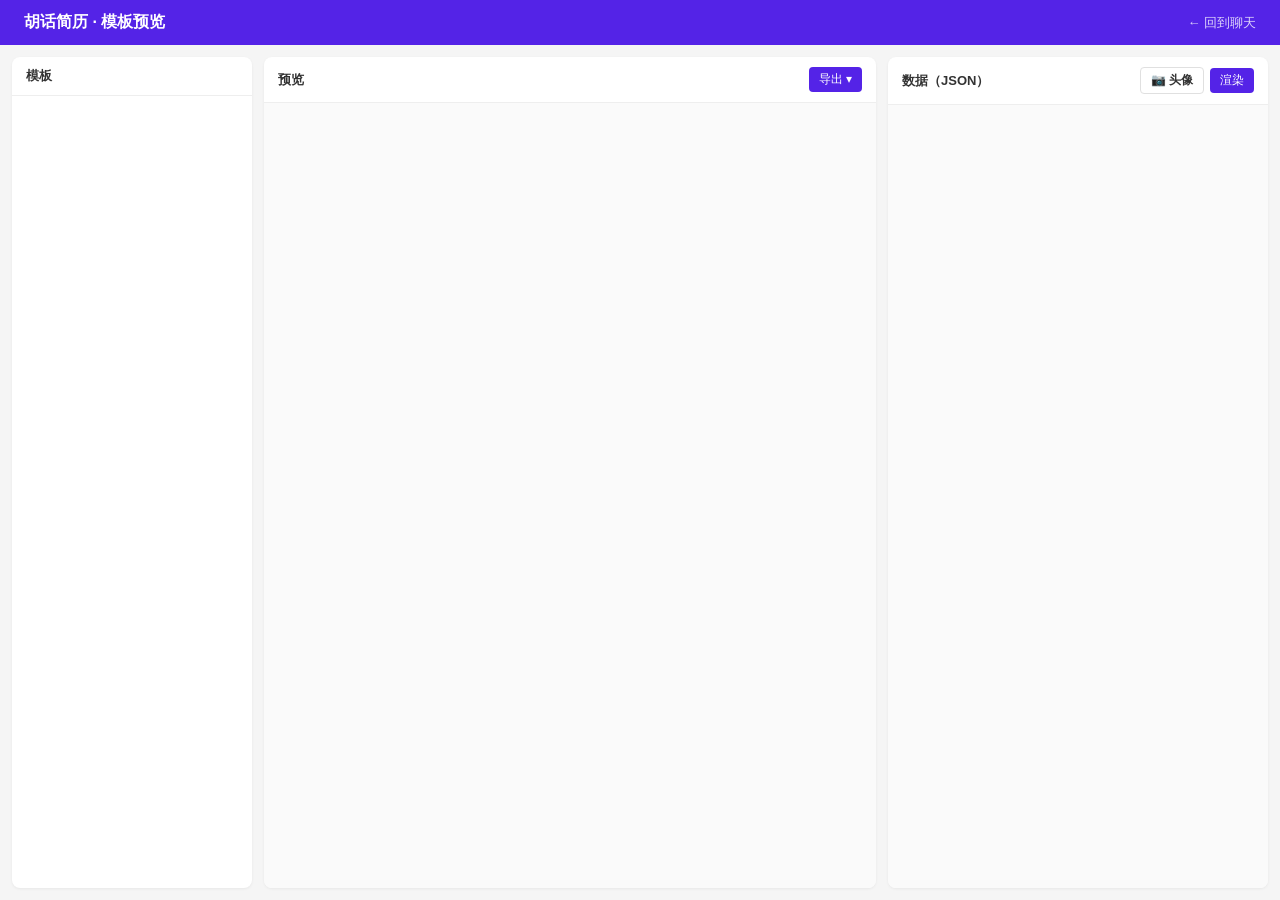
==== web/resume.html @ ee2817fc "Initial commit: 胡话简历 v1 — AI 简历对话工作台 FastAPI + LangGraph + Jinja2 模板的对话式简历生成工具。  核心链路： - 聊天收集经历（Tria" ====
<!DOCTYPE html>
<html lang="zh">
<head>
<meta charset="UTF-8">
<meta name="viewport" content="width=device-width, initial-scale=1.0">
<title>胡话简历 · 模板预览</title>
<style>
  * { box-sizing: border-box; margin: 0; padding: 0; }
  body { font-family: -apple-system, BlinkMacSystemFont, "Segoe UI", sans-serif;
         background: #f5f5f5; height: 100vh; display: flex; flex-direction: column;
         color: #1a1a1a; }
  #header { background: #5423E7; color: #fff; padding: 12px 24px;
            font-size: 16px; font-weight: 600; display: flex; justify-content: space-between;
            align-items: center; }
  #header a { color: #fff; opacity: .8; text-decoration: none; font-size: 13px; font-weight: 400; }
  #header a:hover { opacity: 1; }
  main { flex: 1; display: grid; grid-template-columns: 240px 1fr 380px; gap: 12px;
         padding: 12px; overflow: hidden; }
  .panel { background: #fff; border-radius: 8px; box-shadow: 0 1px 3px rgba(0,0,0,.06);
           display: flex; flex-direction: column; overflow: hidden; }
  .panel-header { padding: 10px 14px; border-bottom: 1px solid #eee;
                  font-size: 13px; font-weight: 600; color: #333;
                  display: flex; justify-content: space-between; align-items: center; }
  .panel-header button { background: #5423E7; color: #fff; border: none; padding: 4px 10px;
                         border-radius: 4px; font-size: 12px; cursor: pointer; }
  .panel-header button:hover { opacity: .88; }

  #template-list { overflow-y: auto; flex: 1; padding: 6px; }
  .tpl-item { padding: 10px 12px; border-radius: 6px; cursor: pointer;
              border: 1px solid transparent; margin-bottom: 4px; transition: all .15s; }
  .tpl-item:hover { background: #f5f5f5; }
  .tpl-item.active { background: #f0ecff; border-color: #5423E7; }
  .tpl-name { font-size: 13px; font-weight: 600; }
  .tpl-style { font-size: 11px; color: #888; margin-top: 2px; }

  #preview-frame { flex: 1; border: none; background: #fafafa; }

  #json-editor { flex: 1; padding: 10px 14px; font-family: 'SF Mono', Menlo, monospace;
                 font-size: 12px; border: none; outline: none; resize: none;
                 background: #fafafa; color: #222; line-height: 1.5; }

  .err { color: #d33; padding: 12px; font-size: 12px; }
  .muted { color: #888; font-size: 11px; font-weight: 400; }
</style>
</head>
<body>

<div id="header">
  <span>胡话简历 · 模板预览</span>
  <a href="/">← 回到聊天</a>
</div>

<main>
  <div class="panel">
    <div class="panel-header">模板 <span class="muted" id="tpl-count"></span></div>
    <div id="template-list"></div>
  </div>

  <div class="panel">
    <div class="panel-header">
      预览 <span class="muted" id="current-tpl"></span>
      <span id="export-wrap" style="position:relative;margin-left:auto;">
        <button id="btn-export">导出 ▾</button>
        <div id="export-menu" style="display:none;position:absolute;right:0;top:100%;margin-top:4px;background:#fff;border:1px solid #e0e0e0;border-radius:6px;box-shadow:0 4px 12px rgba(0,0,0,0.1);min-width:120px;z-index:10;">
          <div class="export-opt" data-format="pdf" style="padding:8px 14px;cursor:pointer;font-size:13px;">导出 PDF</div>
          <div class="export-opt" data-format="docx" style="padding:8px 14px;cursor:pointer;font-size:13px;border-top:1px solid #f0f0f0;">导出 Word (DOCX)</div>
        </div>
      </span>
    </div>
    <iframe id="preview-frame"></iframe>
  </div>

  <div class="panel">
    <div class="panel-header">
      数据（JSON）
      <label id="btn-upload-photo" style="cursor:pointer;padding:4px 10px;border:1px solid #e0e0e0;border-radius:4px;font-size:12px;margin-left:auto;">
        📷 头像
        <input id="photo-input" type="file" accept="image/jpeg,image/png" style="display:none;">
      </label>
      <button id="btn-render" style="margin-left:6px;">渲染</button>
    </div>
    <textarea id="json-editor" spellcheck="false"></textarea>
  </div>
</main>

<script>
const state = { templates: [], current: null, data: null };

const tplListEl = document.getElementById('template-list');
const tplCountEl = document.getElementById('tpl-count');
const currentTplEl = document.getElementById('current-tpl');
const frameEl = document.getElementById('preview-frame');
const editorEl = document.getElementById('json-editor');
const renderBtn = document.getElementById('btn-render');

async function init() {
  // 优先用 URL 参数 ?session=xxx 指定的 session，否则看 localStorage（聊天页会写入）
  const urlParams = new URLSearchParams(location.search);
  const sessionId = urlParams.get('session') || localStorage.getItem('huhua_session_id') || null;

  let resumeData = null;
  let dataSource = 'sample';
  if (sessionId) {
    try {
      const r = await fetch(`/api/resume/current?session_id=${encodeURIComponent(sessionId)}`);
      if (r.ok) {
        const body = await r.json();
        if (body.has_data && body.data) {
          resumeData = body.data;
          dataSource = 'session';
        }
      }
    } catch (e) { /* silently fallback */ }
  }

  const tplRes = await fetch('/api/resume/templates').then(r => r.json());
  if (!resumeData) {
    resumeData = await fetch('/api/resume/sample').then(r => r.json());
  }

  state.templates = tplRes.templates;
  state.data = resumeData;
  editorEl.value = JSON.stringify(resumeData, null, 2);

  // 如果展示的是 sample，给编辑器一个软提示
  if (dataSource === 'sample' && sessionId) {
    console.info('[resume] session 还没产出数据，展示 sample。session_id=', sessionId);
  }

  tplCountEl.textContent = `(${state.templates.length})`;
  tplListEl.innerHTML = '';
  state.templates.forEach(t => {
    const div = document.createElement('div');
    div.className = 'tpl-item';
    div.dataset.id = t.id;
    div.innerHTML = `<div class="tpl-name">${t.name}</div><div class="tpl-style">${t.style}</div>`;
    div.addEventListener('click', () => selectTemplate(t.id));
    tplListEl.appendChild(div);
  });

  selectTemplate(state.templates[0].id);
}

async function selectTemplate(id) {
  state.current = id;
  [...tplListEl.children].forEach(el =>
    el.classList.toggle('active', el.dataset.id === id));
  const t = state.templates.find(x => x.id === id);
  currentTplEl.textContent = t ? t.name : id;
  await renderPreview();
}

async function renderPreview() {
  if (!state.current) return;
  let data;
  try {
    data = JSON.parse(editorEl.value);
  } catch (e) {
    frameEl.srcdoc = `<p class="err">JSON 解析失败：${e.message}</p>`;
    return;
  }
  try {
    const res = await fetch(`/api/resume/render/${state.current}`, {
      method: 'POST',
      headers: { 'Content-Type': 'application/json' },
      body: JSON.stringify(data),
    });
    if (!res.ok) {
      const detail = await res.text();
      frameEl.srcdoc = `<p style="color:#d33;padding:12px;">渲染失败 (${res.status}): ${detail}</p>`;
      return;
    }
    const html = await res.text();
    frameEl.srcdoc = html;
  } catch (e) {
    frameEl.srcdoc = `<p style="color:#d33;padding:12px;">网络错误: ${e.message}</p>`;
  }
}

renderBtn.addEventListener('click', renderPreview);

// ── 上传头像：文件 → base64 → 写入 JSON editor.basic_info.photo → 触发重渲染 ──
const photoInput = document.getElementById('photo-input');
photoInput.addEventListener('change', async e => {
  const file = e.target.files?.[0];
  if (!file) return;
  if (file.size > 5 * 1024 * 1024) {
    alert('图片超过 5MB，请压缩后再上传');
    photoInput.value = '';
    return;
  }
  const reader = new FileReader();
  reader.onload = () => {
    const dataUrl = reader.result; // data:image/jpeg;base64,...
    let data;
    try { data = JSON.parse(editorEl.value); }
    catch (err) { alert('当前 JSON 解析失败，先修一下再上传头像'); return; }
    if (!data.basic_info) data.basic_info = {};
    data.basic_info.photo = dataUrl;
    editorEl.value = JSON.stringify(data, null, 2);
    renderPreview();
  };
  reader.onerror = () => alert('读取图片失败');
  reader.readAsDataURL(file);
  photoInput.value = '';
});

// ── 导出按钮（PDF 走浏览器打印 / DOCX 走后端接口）─────────────
const exportBtn = document.getElementById('btn-export');
const exportMenu = document.getElementById('export-menu');
exportBtn.addEventListener('click', e => {
  e.stopPropagation();
  exportMenu.style.display = exportMenu.style.display === 'block' ? 'none' : 'block';
});
document.addEventListener('click', () => { exportMenu.style.display = 'none'; });

function getCurrentData() {
  try { return JSON.parse(editorEl.value); }
  catch (e) { alert('JSON 格式有误：' + e.message); return null; }
}

document.querySelectorAll('.export-opt').forEach(el => {
  el.addEventListener('click', async e => {
    e.stopPropagation();
    exportMenu.style.display = 'none';
    if (!state.current) { alert('请先选择一款模板'); return; }
    const data = getCurrentData();
    if (!data) return;
    const fmt = el.dataset.format;

    if (fmt === 'pdf') {
      // 渲染到新窗口 + 自动调起打印对话框（用户另存为 PDF）
      const res = await fetch(`/api/resume/render/${state.current}`, {
        method: 'POST',
        headers: { 'Content-Type': 'application/json' },
        body: JSON.stringify(data),
      });
      if (!res.ok) { alert('渲染失败：' + await res.text()); return; }
      const html = await res.text();
      const w = window.open('', '_blank');
      if (!w) { alert('浏览器拦截了新窗口，请允许弹窗'); return; }
      // 注入自动打印脚本
      const injected = html.replace(
        '</body>',
        '<script>window.addEventListener("load", () => setTimeout(() => window.print(), 300));<\/script></body>'
      );
      w.document.open();
      w.document.write(injected);
      w.document.close();
    } else if (fmt === 'docx') {
      const res = await fetch(`/api/resume/export/docx/${state.current}`, {
        method: 'POST',
        headers: { 'Content-Type': 'application/json' },
        body: JSON.stringify(data),
      });
      if (!res.ok) { alert('导出失败：' + await res.text()); return; }
      const blob = await res.blob();
      const url = URL.createObjectURL(blob);
      const a = document.createElement('a');
      const cd = res.headers.get('Content-Disposition') || '';
      const m = cd.match(/filename\*=UTF-8''([^;]+)/);
      a.href = url;
      a.download = m ? decodeURIComponent(m[1]) : `简历-${state.current}.docx`;
      document.body.appendChild(a);
      a.click();
      a.remove();
      URL.revokeObjectURL(url);
    }
  });
});

init();
</script>
</body>
</html>
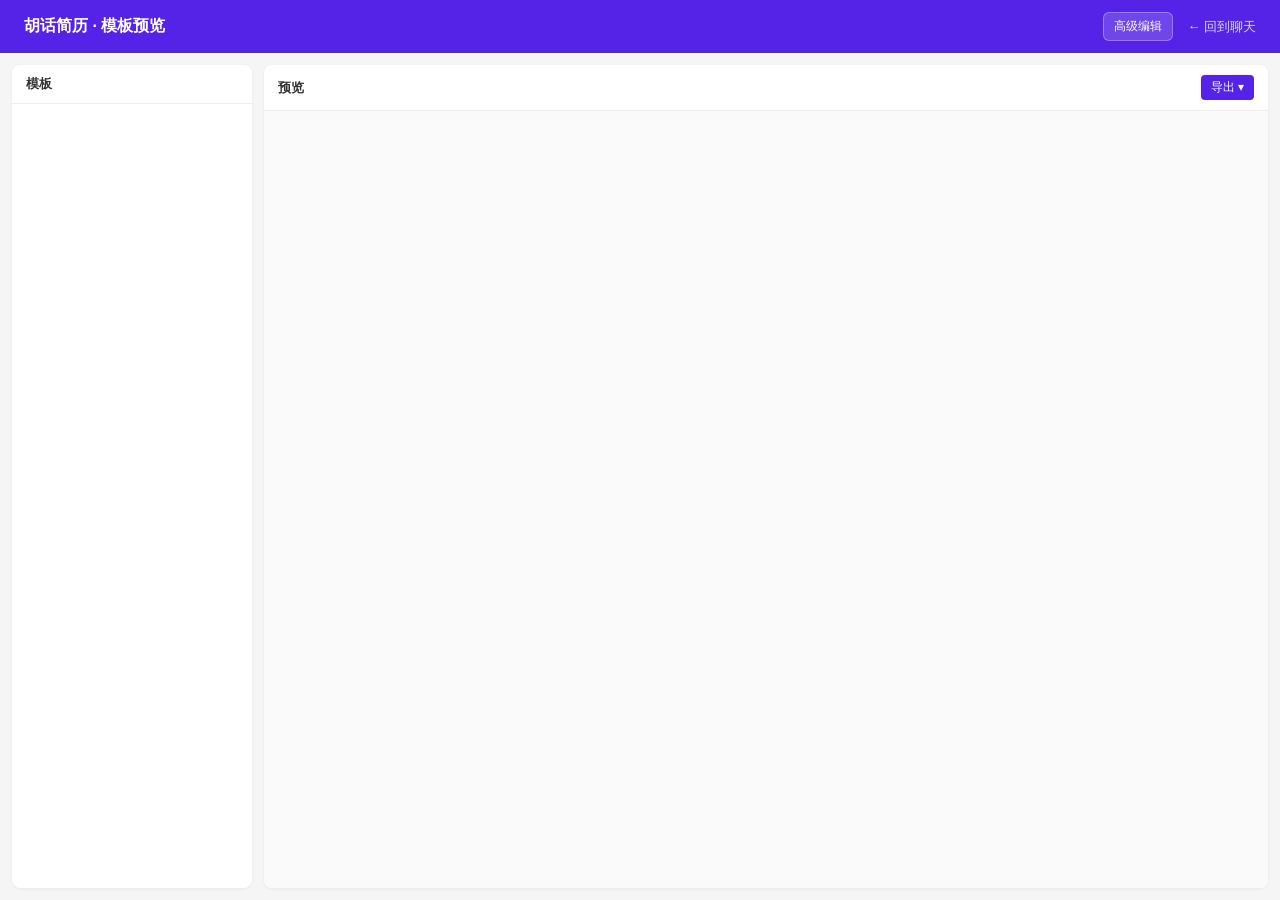
==== commit 0df6207d: "Prepare Huhua resume for public beta" ====
--- a/web/resume.html
+++ b/web/resume.html
@@ -14,8 +14,14 @@
             align-items: center; }
   #header a { color: #fff; opacity: .8; text-decoration: none; font-size: 13px; font-weight: 400; }
   #header a:hover { opacity: 1; }
-  main { flex: 1; display: grid; grid-template-columns: 240px 1fr 380px; gap: 12px;
+  #header-actions { display: flex; align-items: center; gap: 14px; }
+  #btn-toggle-data { color: #fff; background: rgba(255,255,255,.16); border: 1px solid rgba(255,255,255,.3);
+                     border-radius: 6px; padding: 5px 10px; cursor: pointer; font-size: 12px; }
+  main { flex: 1; display: grid; grid-template-columns: 240px 1fr; gap: 12px;
          padding: 12px; overflow: hidden; }
+  main.show-data { grid-template-columns: 240px 1fr 380px; }
+  #data-panel { display: none; }
+  main.show-data #data-panel { display: flex; }
   .panel { background: #fff; border-radius: 8px; box-shadow: 0 1px 3px rgba(0,0,0,.06);
            display: flex; flex-direction: column; overflow: hidden; }
   .panel-header { padding: 10px 14px; border-bottom: 1px solid #eee;
@@ -47,10 +53,13 @@
 
 <div id="header">
   <span>胡话简历 · 模板预览</span>
-  <a href="/">← 回到聊天</a>
+  <div id="header-actions">
+    <button id="btn-toggle-data">高级编辑</button>
+    <a href="/">← 回到聊天</a>
+  </div>
 </div>
 
-<main>
+<main id="resume-main">
   <div class="panel">
     <div class="panel-header">模板 <span class="muted" id="tpl-count"></span></div>
     <div id="template-list"></div>
@@ -70,9 +79,10 @@
     <iframe id="preview-frame"></iframe>
   </div>
 
-  <div class="panel">
+  <div class="panel" id="data-panel">
     <div class="panel-header">
       数据（JSON）
+      <span class="muted" id="data-source"></span>
       <label id="btn-upload-photo" style="cursor:pointer;padding:4px 10px;border:1px solid #e0e0e0;border-radius:4px;font-size:12px;margin-left:auto;">
         📷 头像
         <input id="photo-input" type="file" accept="image/jpeg,image/png" style="display:none;">
@@ -92,6 +102,14 @@
 const frameEl = document.getElementById('preview-frame');
 const editorEl = document.getElementById('json-editor');
 const renderBtn = document.getElementById('btn-render');
+const dataSourceEl = document.getElementById('data-source');
+const resumeMainEl = document.getElementById('resume-main');
+const toggleDataBtn = document.getElementById('btn-toggle-data');
+
+toggleDataBtn.addEventListener('click', () => {
+  const shown = resumeMainEl.classList.toggle('show-data');
+  toggleDataBtn.textContent = shown ? '收起编辑' : '高级编辑';
+});
 
 async function init() {
   // 优先用 URL 参数 ?session=xxx 指定的 session，否则看 localStorage（聊天页会写入）
@@ -125,6 +143,9 @@
   // 如果展示的是 sample，给编辑器一个软提示
   if (dataSource === 'sample' && sessionId) {
     console.info('[resume] session 还没产出数据，展示 sample。session_id=', sessionId);
+  }
+  if (dataSourceEl) {
+    dataSourceEl.textContent = dataSource === 'session' ? '当前会话' : '样例数据';
   }
 
   tplCountEl.textContent = `(${state.templates.length})`;
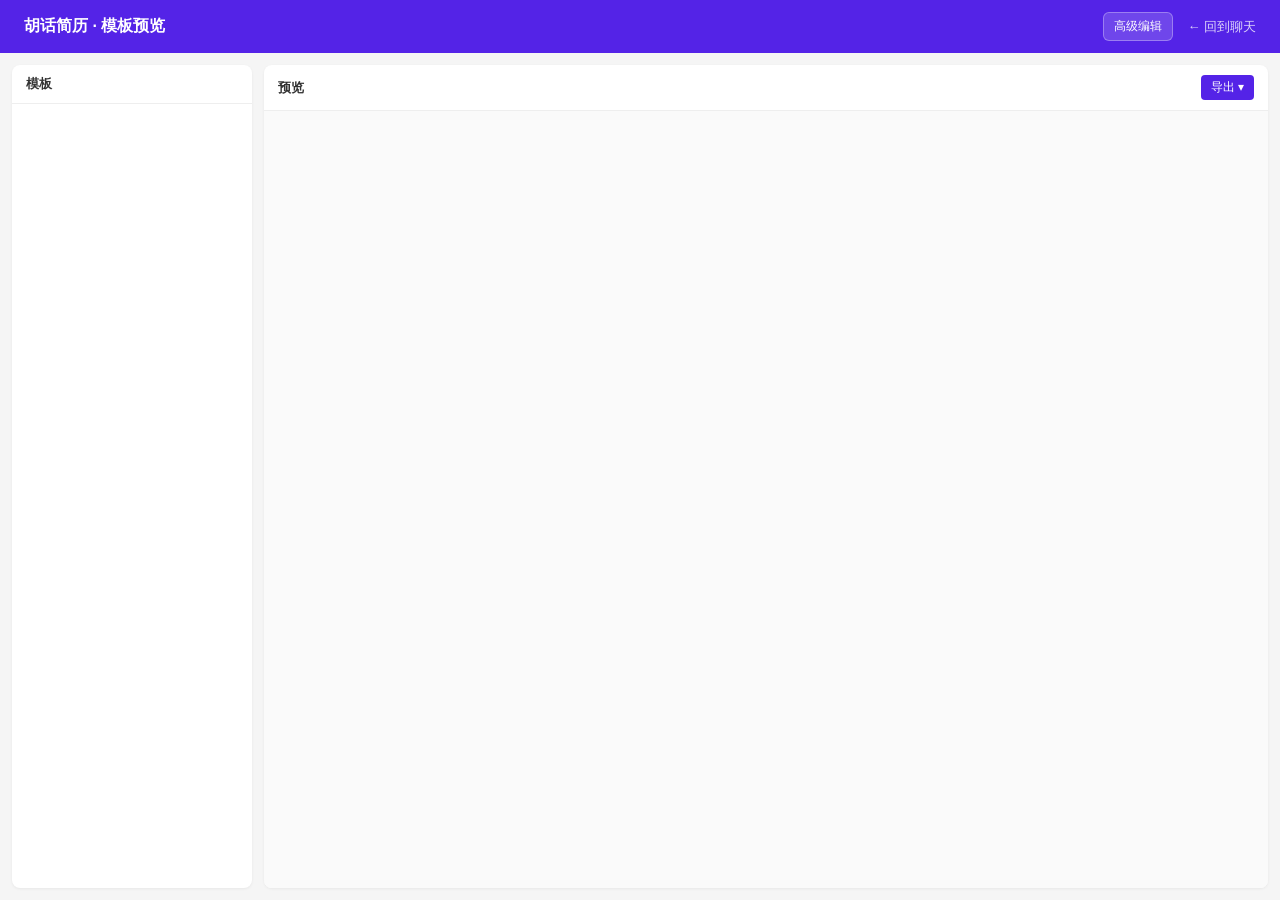
==== commit 647fb67a: "Harden public beta flow and add opt-in JD matching" ====
--- a/web/resume.html
+++ b/web/resume.html
@@ -39,7 +39,9 @@
   .tpl-name { font-size: 13px; font-weight: 600; }
   .tpl-style { font-size: 11px; color: #888; margin-top: 2px; }
 
-  #preview-frame { flex: 1; border: none; background: #fafafa; }
+  #preview-scroll { flex: 1; min-height: 0; overflow: auto; background: #fafafa; }
+  #preview-page { position: relative; width: 100%; height: 100%; }
+  #preview-frame { display: block; width: 100%; height: 100%; border: none; background: #fafafa; }
 
   #json-editor { flex: 1; padding: 10px 14px; font-family: 'SF Mono', Menlo, monospace;
                  font-size: 12px; border: none; outline: none; resize: none;
@@ -47,6 +49,17 @@
 
   .err { color: #d33; padding: 12px; font-size: 12px; }
   .muted { color: #888; font-size: 11px; font-weight: 400; }
+  @media (max-width: 700px) {
+    body { height: 100dvh; }
+    #header { padding: 10px 14px; font-size: 14px; }
+    #header-actions { gap: 8px; }
+    main, main.show-data { display: flex; flex-direction: column; overflow-y: auto; padding: 8px; gap: 8px; }
+    main > .panel:first-child { flex: 0 0 auto; height: 128px; }
+    #template-list { display: flex; gap: 6px; overflow-x: auto; overflow-y: hidden; }
+    .tpl-item { flex: 0 0 126px; margin-bottom: 0; }
+    main > .panel:nth-child(2) { flex: 0 0 auto; height: calc(100dvh - 200px); min-height: 390px; }
+    #data-panel { flex: 0 0 auto; height: 320px; }
+  }
 </style>
 </head>
 <body>
@@ -72,11 +85,12 @@
         <button id="btn-export">导出 ▾</button>
         <div id="export-menu" style="display:none;position:absolute;right:0;top:100%;margin-top:4px;background:#fff;border:1px solid #e0e0e0;border-radius:6px;box-shadow:0 4px 12px rgba(0,0,0,0.1);min-width:120px;z-index:10;">
           <div class="export-opt" data-format="pdf" style="padding:8px 14px;cursor:pointer;font-size:13px;">导出 PDF</div>
-          <div class="export-opt" data-format="docx" style="padding:8px 14px;cursor:pointer;font-size:13px;border-top:1px solid #f0f0f0;">导出 Word (DOCX)</div>
+          <div class="export-opt" data-format="docx" style="padding:8px 14px;cursor:pointer;font-size:13px;border-top:1px solid #f0f0f0;">通用 Word (DOCX)</div>
+          <div class="muted" style="padding:8px 14px;max-width:190px;line-height:1.4;">所选模板样式用于 PDF；Word 使用统一排版。</div>
         </div>
       </span>
     </div>
-    <iframe id="preview-frame"></iframe>
+    <div id="preview-scroll"><div id="preview-page"><iframe id="preview-frame" sandbox=""></iframe></div></div>
   </div>
 
   <div class="panel" id="data-panel">
@@ -100,6 +114,8 @@
 const tplCountEl = document.getElementById('tpl-count');
 const currentTplEl = document.getElementById('current-tpl');
 const frameEl = document.getElementById('preview-frame');
+const previewPageEl = document.getElementById('preview-page');
+const previewScrollEl = document.getElementById('preview-scroll');
 const editorEl = document.getElementById('json-editor');
 const renderBtn = document.getElementById('btn-render');
 const dataSourceEl = document.getElementById('data-source');
@@ -110,6 +126,32 @@
   const shown = resumeMainEl.classList.toggle('show-data');
   toggleDataBtn.textContent = shown ? '收起编辑' : '高级编辑';
 });
+
+function scalePreview() {
+  if (window.innerWidth > 700) {
+    previewPageEl.style.width = '100%';
+    previewPageEl.style.height = '100%';
+    frameEl.style.width = '100%';
+    frameEl.style.height = '100%';
+    frameEl.style.transform = '';
+    frameEl.style.transformOrigin = '';
+    frameEl.style.position = '';
+    frameEl.style.left = '';
+    frameEl.style.top = '';
+    return;
+  }
+  const scale = Math.max(0.35, Math.min(1, (previewScrollEl.clientWidth - 12) / 794));
+  previewPageEl.style.width = `${794 * scale}px`;
+  previewPageEl.style.height = `${1123 * scale}px`;
+  frameEl.style.width = '794px';
+  frameEl.style.height = '1123px';
+  frameEl.style.transformOrigin = 'top left';
+  frameEl.style.transform = `scale(${scale})`;
+  frameEl.style.position = 'absolute';
+  frameEl.style.left = '0';
+  frameEl.style.top = '0';
+}
+window.addEventListener('resize', scalePreview);
 
 async function init() {
   // 优先用 URL 参数 ?session=xxx 指定的 session，否则看 localStorage（聊天页会写入）
@@ -160,6 +202,7 @@
   });
 
   selectTemplate(state.templates[0].id);
+  requestAnimationFrame(scalePreview);
 }
 
 async function selectTemplate(id) {
@@ -177,7 +220,7 @@
   try {
     data = JSON.parse(editorEl.value);
   } catch (e) {
-    frameEl.srcdoc = `<p class="err">JSON 解析失败：${e.message}</p>`;
+    frameEl.srcdoc = '<p class="err">JSON 格式有误，请检查后重试。</p>';
     return;
   }
   try {
@@ -187,14 +230,14 @@
       body: JSON.stringify(data),
     });
     if (!res.ok) {
-      const detail = await res.text();
-      frameEl.srcdoc = `<p style="color:#d33;padding:12px;">渲染失败 (${res.status}): ${detail}</p>`;
+      frameEl.srcdoc = `<p style="color:#d33;padding:12px;">渲染失败 (${res.status})，请检查简历数据。</p>`;
       return;
     }
     const html = await res.text();
     frameEl.srcdoc = html;
+    requestAnimationFrame(scalePreview);
   } catch (e) {
-    frameEl.srcdoc = `<p style="color:#d33;padding:12px;">网络错误: ${e.message}</p>`;
+    frameEl.srcdoc = '<p style="color:#d33;padding:12px;">网络错误，请稍后重试。</p>';
   }
 }
 
@@ -251,23 +294,29 @@
 
     if (fmt === 'pdf') {
       // 渲染到新窗口 + 自动调起打印对话框（用户另存为 PDF）
-      const res = await fetch(`/api/resume/render/${state.current}`, {
-        method: 'POST',
-        headers: { 'Content-Type': 'application/json' },
-        body: JSON.stringify(data),
-      });
-      if (!res.ok) { alert('渲染失败：' + await res.text()); return; }
-      const html = await res.text();
       const w = window.open('', '_blank');
       if (!w) { alert('浏览器拦截了新窗口，请允许弹窗'); return; }
-      // 注入自动打印脚本
-      const injected = html.replace(
-        '</body>',
-        '<script>window.addEventListener("load", () => setTimeout(() => window.print(), 300));<\/script></body>'
-      );
-      w.document.open();
-      w.document.write(injected);
-      w.document.close();
+      w.opener = null;
+      try {
+        const res = await fetch(`/api/resume/render/${state.current}`, {
+          method: 'POST',
+          headers: { 'Content-Type': 'application/json' },
+          body: JSON.stringify(data),
+        });
+        if (!res.ok) throw new Error(`渲染失败 (${res.status})`);
+        const html = await res.text();
+        // 注入自动打印脚本
+        const injected = html.replace(
+          '</body>',
+          '<script>window.addEventListener("load", () => setTimeout(() => window.print(), 300));<\/script></body>'
+        );
+        w.document.open();
+        w.document.write(injected);
+        w.document.close();
+      } catch (error) {
+        w.close();
+        alert(`PDF 导出失败：${error.message}`);
+      }
     } else if (fmt === 'docx') {
       const res = await fetch(`/api/resume/export/docx/${state.current}`, {
         method: 'POST',
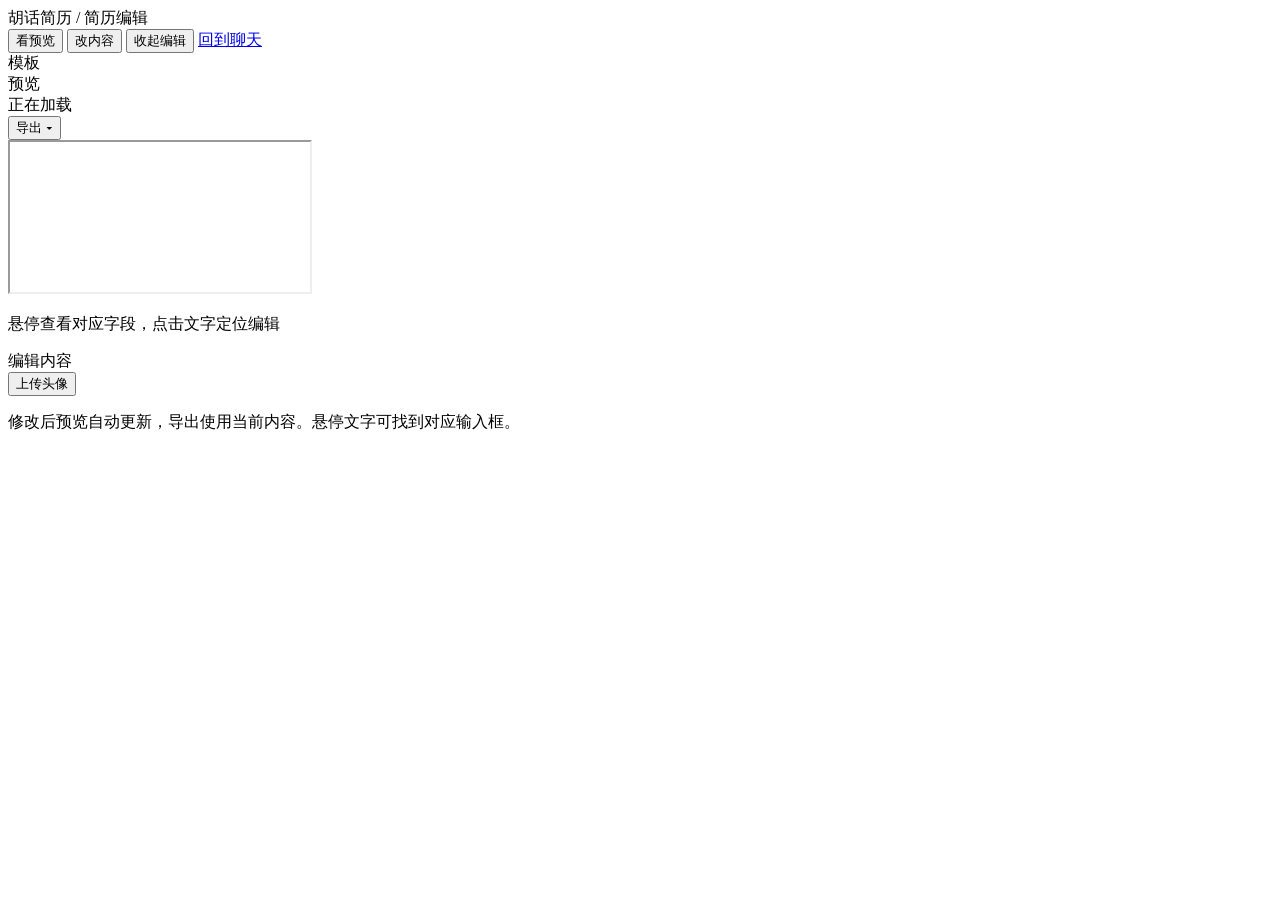
==== commit 3c032f36: "Add live resume form editing and preview field linking" ====
--- a/web/resume.html
+++ b/web/resume.html
@@ -1,345 +1,55 @@
 <!DOCTYPE html>
-<html lang="zh">
+<html lang="zh-CN">
 <head>
-<meta charset="UTF-8">
-<meta name="viewport" content="width=device-width, initial-scale=1.0">
-<title>胡话简历 · 模板预览</title>
-<style>
-  * { box-sizing: border-box; margin: 0; padding: 0; }
-  body { font-family: -apple-system, BlinkMacSystemFont, "Segoe UI", sans-serif;
-         background: #f5f5f5; height: 100vh; display: flex; flex-direction: column;
-         color: #1a1a1a; }
-  #header { background: #5423E7; color: #fff; padding: 12px 24px;
-            font-size: 16px; font-weight: 600; display: flex; justify-content: space-between;
-            align-items: center; }
-  #header a { color: #fff; opacity: .8; text-decoration: none; font-size: 13px; font-weight: 400; }
-  #header a:hover { opacity: 1; }
-  #header-actions { display: flex; align-items: center; gap: 14px; }
-  #btn-toggle-data { color: #fff; background: rgba(255,255,255,.16); border: 1px solid rgba(255,255,255,.3);
-                     border-radius: 6px; padding: 5px 10px; cursor: pointer; font-size: 12px; }
-  main { flex: 1; display: grid; grid-template-columns: 240px 1fr; gap: 12px;
-         padding: 12px; overflow: hidden; }
-  main.show-data { grid-template-columns: 240px 1fr 380px; }
-  #data-panel { display: none; }
-  main.show-data #data-panel { display: flex; }
-  .panel { background: #fff; border-radius: 8px; box-shadow: 0 1px 3px rgba(0,0,0,.06);
-           display: flex; flex-direction: column; overflow: hidden; }
-  .panel-header { padding: 10px 14px; border-bottom: 1px solid #eee;
-                  font-size: 13px; font-weight: 600; color: #333;
-                  display: flex; justify-content: space-between; align-items: center; }
-  .panel-header button { background: #5423E7; color: #fff; border: none; padding: 4px 10px;
-                         border-radius: 4px; font-size: 12px; cursor: pointer; }
-  .panel-header button:hover { opacity: .88; }
-
-  #template-list { overflow-y: auto; flex: 1; padding: 6px; }
-  .tpl-item { padding: 10px 12px; border-radius: 6px; cursor: pointer;
-              border: 1px solid transparent; margin-bottom: 4px; transition: all .15s; }
-  .tpl-item:hover { background: #f5f5f5; }
-  .tpl-item.active { background: #f0ecff; border-color: #5423E7; }
-  .tpl-name { font-size: 13px; font-weight: 600; }
-  .tpl-style { font-size: 11px; color: #888; margin-top: 2px; }
-
-  #preview-scroll { flex: 1; min-height: 0; overflow: auto; background: #fafafa; }
-  #preview-page { position: relative; width: 100%; height: 100%; }
-  #preview-frame { display: block; width: 100%; height: 100%; border: none; background: #fafafa; }
-
-  #json-editor { flex: 1; padding: 10px 14px; font-family: 'SF Mono', Menlo, monospace;
-                 font-size: 12px; border: none; outline: none; resize: none;
-                 background: #fafafa; color: #222; line-height: 1.5; }
-
-  .err { color: #d33; padding: 12px; font-size: 12px; }
-  .muted { color: #888; font-size: 11px; font-weight: 400; }
-  @media (max-width: 700px) {
-    body { height: 100dvh; }
-    #header { padding: 10px 14px; font-size: 14px; }
-    #header-actions { gap: 8px; }
-    main, main.show-data { display: flex; flex-direction: column; overflow-y: auto; padding: 8px; gap: 8px; }
-    main > .panel:first-child { flex: 0 0 auto; height: 128px; }
-    #template-list { display: flex; gap: 6px; overflow-x: auto; overflow-y: hidden; }
-    .tpl-item { flex: 0 0 126px; margin-bottom: 0; }
-    main > .panel:nth-child(2) { flex: 0 0 auto; height: calc(100dvh - 200px); min-height: 390px; }
-    #data-panel { flex: 0 0 auto; height: 320px; }
-  }
-</style>
+  <meta charset="UTF-8">
+  <meta name="viewport" content="width=device-width, initial-scale=1.0">
+  <title>胡话简历 · 简历编辑</title>
+  <link rel="stylesheet" href="/static/resume-editor.css">
+  <script src="/static/resume-editor.js" defer></script>
 </head>
 <body>
+  <header id="header">
+    <span>胡话简历 <span class="header-divider">/</span> 简历编辑</span>
+    <div id="header-actions">
+      <button id="btn-mobile-preview" class="mobile-mode active" type="button">看预览</button>
+      <button id="btn-mobile-edit" class="mobile-mode" type="button">改内容</button>
+      <button id="btn-toggle-data" type="button" aria-expanded="true">收起编辑</button>
+      <a href="/">回到聊天</a>
+    </div>
+  </header>
 
-<div id="header">
-  <span>胡话简历 · 模板预览</span>
-  <div id="header-actions">
-    <button id="btn-toggle-data">高级编辑</button>
-    <a href="/">← 回到聊天</a>
-  </div>
-</div>
+  <main id="resume-main" class="show-data">
+    <aside class="panel" id="template-panel" aria-label="选择简历模板">
+      <div class="panel-header">模板 <span class="muted" id="tpl-count"></span></div>
+      <nav id="template-list"></nav>
+    </aside>
 
-<main id="resume-main">
-  <div class="panel">
-    <div class="panel-header">模板 <span class="muted" id="tpl-count"></span></div>
-    <div id="template-list"></div>
-  </div>
+    <section class="panel" id="preview-panel" aria-label="简历预览">
+      <div class="panel-header">
+        <div class="preview-heading">预览 <span class="muted" id="current-tpl"></span></div>
+        <span id="render-status" role="status" aria-live="polite">正在加载</span>
+        <div id="export-wrap">
+          <button id="btn-export" type="button" aria-expanded="false">导出 ▾</button>
+          <div id="export-menu" hidden>
+            <button class="export-opt" data-format="pdf" type="button">导出 PDF</button>
+            <button class="export-opt" data-format="docx" type="button">通用 Word</button>
+            <p class="export-note">所选模板用于 PDF；Word 使用统一排版。</p>
+          </div>
+        </div>
+      </div>
+      <div id="preview-scroll"><div id="preview-page"><iframe id="preview-frame" title="简历预览，点击文字可定位编辑" sandbox="allow-scripts"></iframe></div></div>
+      <p id="preview-hint">悬停查看对应字段，点击文字定位编辑</p>
+    </section>
 
-  <div class="panel">
-    <div class="panel-header">
-      预览 <span class="muted" id="current-tpl"></span>
-      <span id="export-wrap" style="position:relative;margin-left:auto;">
-        <button id="btn-export">导出 ▾</button>
-        <div id="export-menu" style="display:none;position:absolute;right:0;top:100%;margin-top:4px;background:#fff;border:1px solid #e0e0e0;border-radius:6px;box-shadow:0 4px 12px rgba(0,0,0,0.1);min-width:120px;z-index:10;">
-          <div class="export-opt" data-format="pdf" style="padding:8px 14px;cursor:pointer;font-size:13px;">导出 PDF</div>
-          <div class="export-opt" data-format="docx" style="padding:8px 14px;cursor:pointer;font-size:13px;border-top:1px solid #f0f0f0;">通用 Word (DOCX)</div>
-          <div class="muted" style="padding:8px 14px;max-width:190px;line-height:1.4;">所选模板样式用于 PDF；Word 使用统一排版。</div>
-        </div>
-      </span>
-    </div>
-    <div id="preview-scroll"><div id="preview-page"><iframe id="preview-frame" sandbox=""></iframe></div></div>
-  </div>
-
-  <div class="panel" id="data-panel">
-    <div class="panel-header">
-      数据（JSON）
-      <span class="muted" id="data-source"></span>
-      <label id="btn-upload-photo" style="cursor:pointer;padding:4px 10px;border:1px solid #e0e0e0;border-radius:4px;font-size:12px;margin-left:auto;">
-        📷 头像
-        <input id="photo-input" type="file" accept="image/jpeg,image/png" style="display:none;">
-      </label>
-      <button id="btn-render" style="margin-left:6px;">渲染</button>
-    </div>
-    <textarea id="json-editor" spellcheck="false"></textarea>
-  </div>
-</main>
-
-<script>
-const state = { templates: [], current: null, data: null };
-
-const tplListEl = document.getElementById('template-list');
-const tplCountEl = document.getElementById('tpl-count');
-const currentTplEl = document.getElementById('current-tpl');
-const frameEl = document.getElementById('preview-frame');
-const previewPageEl = document.getElementById('preview-page');
-const previewScrollEl = document.getElementById('preview-scroll');
-const editorEl = document.getElementById('json-editor');
-const renderBtn = document.getElementById('btn-render');
-const dataSourceEl = document.getElementById('data-source');
-const resumeMainEl = document.getElementById('resume-main');
-const toggleDataBtn = document.getElementById('btn-toggle-data');
-
-toggleDataBtn.addEventListener('click', () => {
-  const shown = resumeMainEl.classList.toggle('show-data');
-  toggleDataBtn.textContent = shown ? '收起编辑' : '高级编辑';
-});
-
-function scalePreview() {
-  if (window.innerWidth > 700) {
-    previewPageEl.style.width = '100%';
-    previewPageEl.style.height = '100%';
-    frameEl.style.width = '100%';
-    frameEl.style.height = '100%';
-    frameEl.style.transform = '';
-    frameEl.style.transformOrigin = '';
-    frameEl.style.position = '';
-    frameEl.style.left = '';
-    frameEl.style.top = '';
-    return;
-  }
-  const scale = Math.max(0.35, Math.min(1, (previewScrollEl.clientWidth - 12) / 794));
-  previewPageEl.style.width = `${794 * scale}px`;
-  previewPageEl.style.height = `${1123 * scale}px`;
-  frameEl.style.width = '794px';
-  frameEl.style.height = '1123px';
-  frameEl.style.transformOrigin = 'top left';
-  frameEl.style.transform = `scale(${scale})`;
-  frameEl.style.position = 'absolute';
-  frameEl.style.left = '0';
-  frameEl.style.top = '0';
-}
-window.addEventListener('resize', scalePreview);
-
-async function init() {
-  // 优先用 URL 参数 ?session=xxx 指定的 session，否则看 localStorage（聊天页会写入）
-  const urlParams = new URLSearchParams(location.search);
-  const sessionId = urlParams.get('session') || localStorage.getItem('huhua_session_id') || null;
-
-  let resumeData = null;
-  let dataSource = 'sample';
-  if (sessionId) {
-    try {
-      const r = await fetch(`/api/resume/current?session_id=${encodeURIComponent(sessionId)}`);
-      if (r.ok) {
-        const body = await r.json();
-        if (body.has_data && body.data) {
-          resumeData = body.data;
-          dataSource = 'session';
-        }
-      }
-    } catch (e) { /* silently fallback */ }
-  }
-
-  const tplRes = await fetch('/api/resume/templates').then(r => r.json());
-  if (!resumeData) {
-    resumeData = await fetch('/api/resume/sample').then(r => r.json());
-  }
-
-  state.templates = tplRes.templates;
-  state.data = resumeData;
-  editorEl.value = JSON.stringify(resumeData, null, 2);
-
-  // 如果展示的是 sample，给编辑器一个软提示
-  if (dataSource === 'sample' && sessionId) {
-    console.info('[resume] session 还没产出数据，展示 sample。session_id=', sessionId);
-  }
-  if (dataSourceEl) {
-    dataSourceEl.textContent = dataSource === 'session' ? '当前会话' : '样例数据';
-  }
-
-  tplCountEl.textContent = `(${state.templates.length})`;
-  tplListEl.innerHTML = '';
-  state.templates.forEach(t => {
-    const div = document.createElement('div');
-    div.className = 'tpl-item';
-    div.dataset.id = t.id;
-    div.innerHTML = `<div class="tpl-name">${t.name}</div><div class="tpl-style">${t.style}</div>`;
-    div.addEventListener('click', () => selectTemplate(t.id));
-    tplListEl.appendChild(div);
-  });
-
-  selectTemplate(state.templates[0].id);
-  requestAnimationFrame(scalePreview);
-}
-
-async function selectTemplate(id) {
-  state.current = id;
-  [...tplListEl.children].forEach(el =>
-    el.classList.toggle('active', el.dataset.id === id));
-  const t = state.templates.find(x => x.id === id);
-  currentTplEl.textContent = t ? t.name : id;
-  await renderPreview();
-}
-
-async function renderPreview() {
-  if (!state.current) return;
-  let data;
-  try {
-    data = JSON.parse(editorEl.value);
-  } catch (e) {
-    frameEl.srcdoc = '<p class="err">JSON 格式有误，请检查后重试。</p>';
-    return;
-  }
-  try {
-    const res = await fetch(`/api/resume/render/${state.current}`, {
-      method: 'POST',
-      headers: { 'Content-Type': 'application/json' },
-      body: JSON.stringify(data),
-    });
-    if (!res.ok) {
-      frameEl.srcdoc = `<p style="color:#d33;padding:12px;">渲染失败 (${res.status})，请检查简历数据。</p>`;
-      return;
-    }
-    const html = await res.text();
-    frameEl.srcdoc = html;
-    requestAnimationFrame(scalePreview);
-  } catch (e) {
-    frameEl.srcdoc = '<p style="color:#d33;padding:12px;">网络错误，请稍后重试。</p>';
-  }
-}
-
-renderBtn.addEventListener('click', renderPreview);
-
-// ── 上传头像：文件 → base64 → 写入 JSON editor.basic_info.photo → 触发重渲染 ──
-const photoInput = document.getElementById('photo-input');
-photoInput.addEventListener('change', async e => {
-  const file = e.target.files?.[0];
-  if (!file) return;
-  if (file.size > 5 * 1024 * 1024) {
-    alert('图片超过 5MB，请压缩后再上传');
-    photoInput.value = '';
-    return;
-  }
-  const reader = new FileReader();
-  reader.onload = () => {
-    const dataUrl = reader.result; // data:image/jpeg;base64,...
-    let data;
-    try { data = JSON.parse(editorEl.value); }
-    catch (err) { alert('当前 JSON 解析失败，先修一下再上传头像'); return; }
-    if (!data.basic_info) data.basic_info = {};
-    data.basic_info.photo = dataUrl;
-    editorEl.value = JSON.stringify(data, null, 2);
-    renderPreview();
-  };
-  reader.onerror = () => alert('读取图片失败');
-  reader.readAsDataURL(file);
-  photoInput.value = '';
-});
-
-// ── 导出按钮（PDF 走浏览器打印 / DOCX 走后端接口）─────────────
-const exportBtn = document.getElementById('btn-export');
-const exportMenu = document.getElementById('export-menu');
-exportBtn.addEventListener('click', e => {
-  e.stopPropagation();
-  exportMenu.style.display = exportMenu.style.display === 'block' ? 'none' : 'block';
-});
-document.addEventListener('click', () => { exportMenu.style.display = 'none'; });
-
-function getCurrentData() {
-  try { return JSON.parse(editorEl.value); }
-  catch (e) { alert('JSON 格式有误：' + e.message); return null; }
-}
-
-document.querySelectorAll('.export-opt').forEach(el => {
-  el.addEventListener('click', async e => {
-    e.stopPropagation();
-    exportMenu.style.display = 'none';
-    if (!state.current) { alert('请先选择一款模板'); return; }
-    const data = getCurrentData();
-    if (!data) return;
-    const fmt = el.dataset.format;
-
-    if (fmt === 'pdf') {
-      // 渲染到新窗口 + 自动调起打印对话框（用户另存为 PDF）
-      const w = window.open('', '_blank');
-      if (!w) { alert('浏览器拦截了新窗口，请允许弹窗'); return; }
-      w.opener = null;
-      try {
-        const res = await fetch(`/api/resume/render/${state.current}`, {
-          method: 'POST',
-          headers: { 'Content-Type': 'application/json' },
-          body: JSON.stringify(data),
-        });
-        if (!res.ok) throw new Error(`渲染失败 (${res.status})`);
-        const html = await res.text();
-        // 注入自动打印脚本
-        const injected = html.replace(
-          '</body>',
-          '<script>window.addEventListener("load", () => setTimeout(() => window.print(), 300));<\/script></body>'
-        );
-        w.document.open();
-        w.document.write(injected);
-        w.document.close();
-      } catch (error) {
-        w.close();
-        alert(`PDF 导出失败：${error.message}`);
-      }
-    } else if (fmt === 'docx') {
-      const res = await fetch(`/api/resume/export/docx/${state.current}`, {
-        method: 'POST',
-        headers: { 'Content-Type': 'application/json' },
-        body: JSON.stringify(data),
-      });
-      if (!res.ok) { alert('导出失败：' + await res.text()); return; }
-      const blob = await res.blob();
-      const url = URL.createObjectURL(blob);
-      const a = document.createElement('a');
-      const cd = res.headers.get('Content-Disposition') || '';
-      const m = cd.match(/filename\*=UTF-8''([^;]+)/);
-      a.href = url;
-      a.download = m ? decodeURIComponent(m[1]) : `简历-${state.current}.docx`;
-      document.body.appendChild(a);
-      a.click();
-      a.remove();
-      URL.revokeObjectURL(url);
-    }
-  });
-});
-
-init();
-</script>
+    <section class="panel" id="data-panel" aria-label="编辑简历内容">
+      <div class="panel-header">
+        <div>编辑内容 <span class="muted" id="data-source"></span></div>
+        <button id="btn-upload-photo" class="secondary-button" type="button">上传头像</button>
+        <input id="photo-input" type="file" accept="image/jpeg,image/png" hidden>
+      </div>
+      <p class="editor-note">修改后预览自动更新，导出使用当前内容。悬停文字可找到对应输入框。</p>
+      <div id="form-editor"></div>
+    </section>
+  </main>
 </body>
 </html>
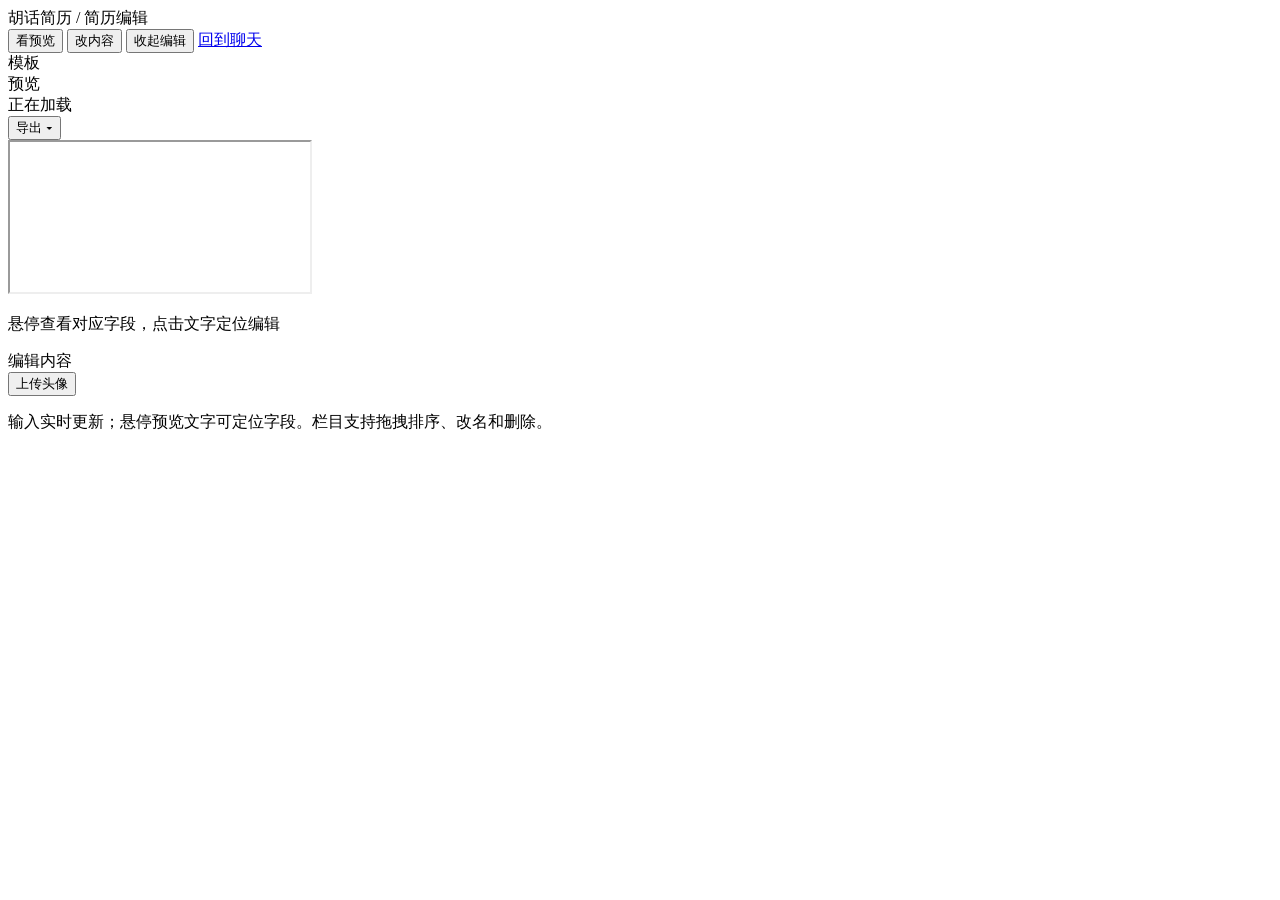
==== commit adb5324c: "Support reorderable and custom resume sections" ====
--- a/web/resume.html
+++ b/web/resume.html
@@ -47,7 +47,7 @@
         <button id="btn-upload-photo" class="secondary-button" type="button">上传头像</button>
         <input id="photo-input" type="file" accept="image/jpeg,image/png" hidden>
       </div>
-      <p class="editor-note">修改后预览自动更新，导出使用当前内容。悬停文字可找到对应输入框。</p>
+      <p class="editor-note">输入实时更新；悬停预览文字可定位字段。栏目支持拖拽排序、改名和删除。</p>
       <div id="form-editor"></div>
     </section>
   </main>
